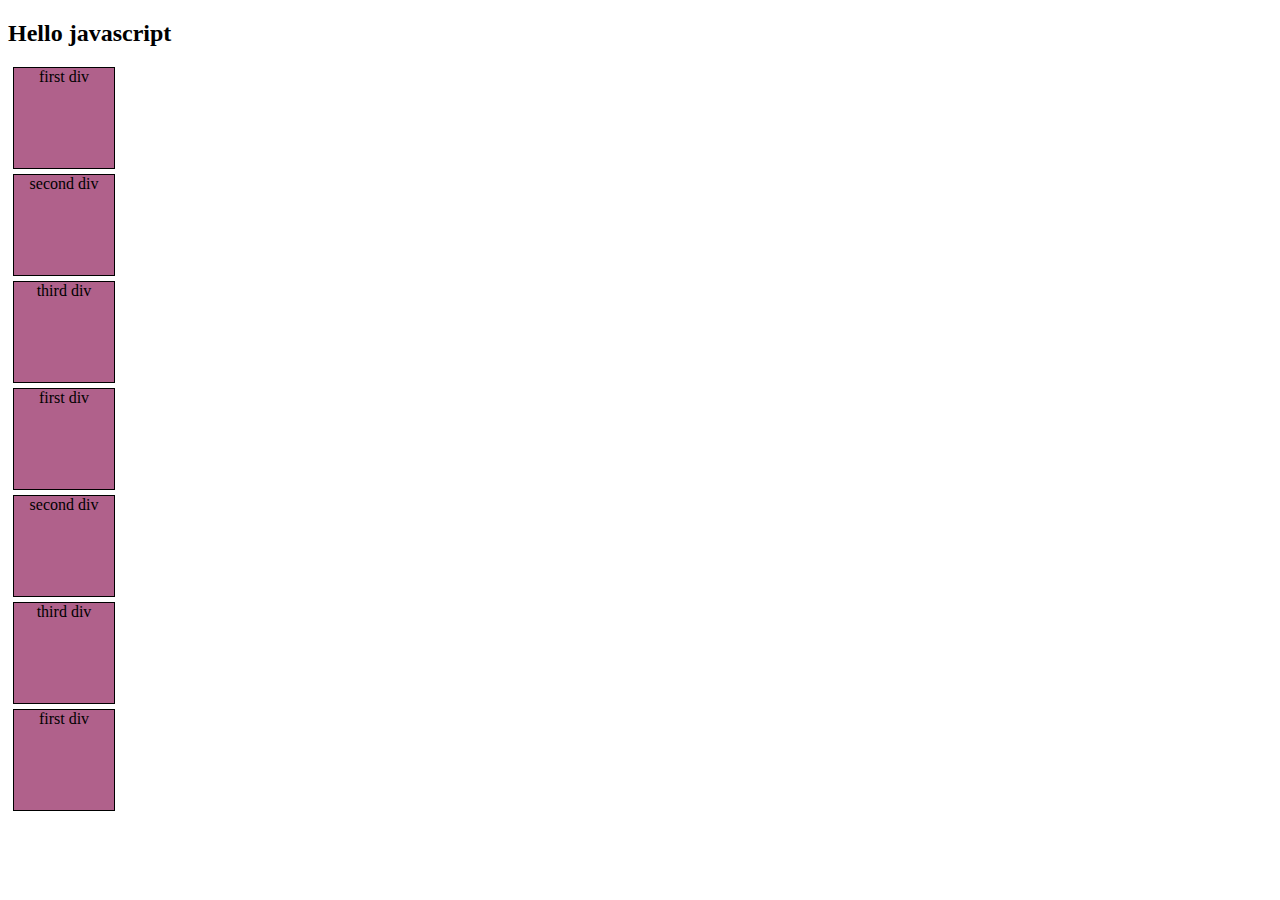
==== index.html @ 10fe80fb "DOM practice question 22/10" ====
<!DOCTYPE html>
<html lang="en">

<head>
  <meta charset="UTF-8" />
  <meta name="viewport" content="width=device-width, initial-scale=1.0" />
  <title> js with kitmeer</title>
  <link rel="stylesheet" href="style.css">
</head>
<body>
 <h2>Hello javascript</h2>
 <div class="box">first div</div>
 <div class="box">second div</div>
 <div class="box">third div</div>
 <div class="box">first div</div>
 <div class="box">second div</div>
 <div class="box">third div</div>
 <div class="box">first div</div>
  <script>"script.js"</script>
</body>

</html>
---- style.css ----
.box {
    height: 100px;
    width: 100px;
    border: 1px solid black;
    margin: 5px;
    text-align: center;
    background-color: rgb(176, 97, 139);
}
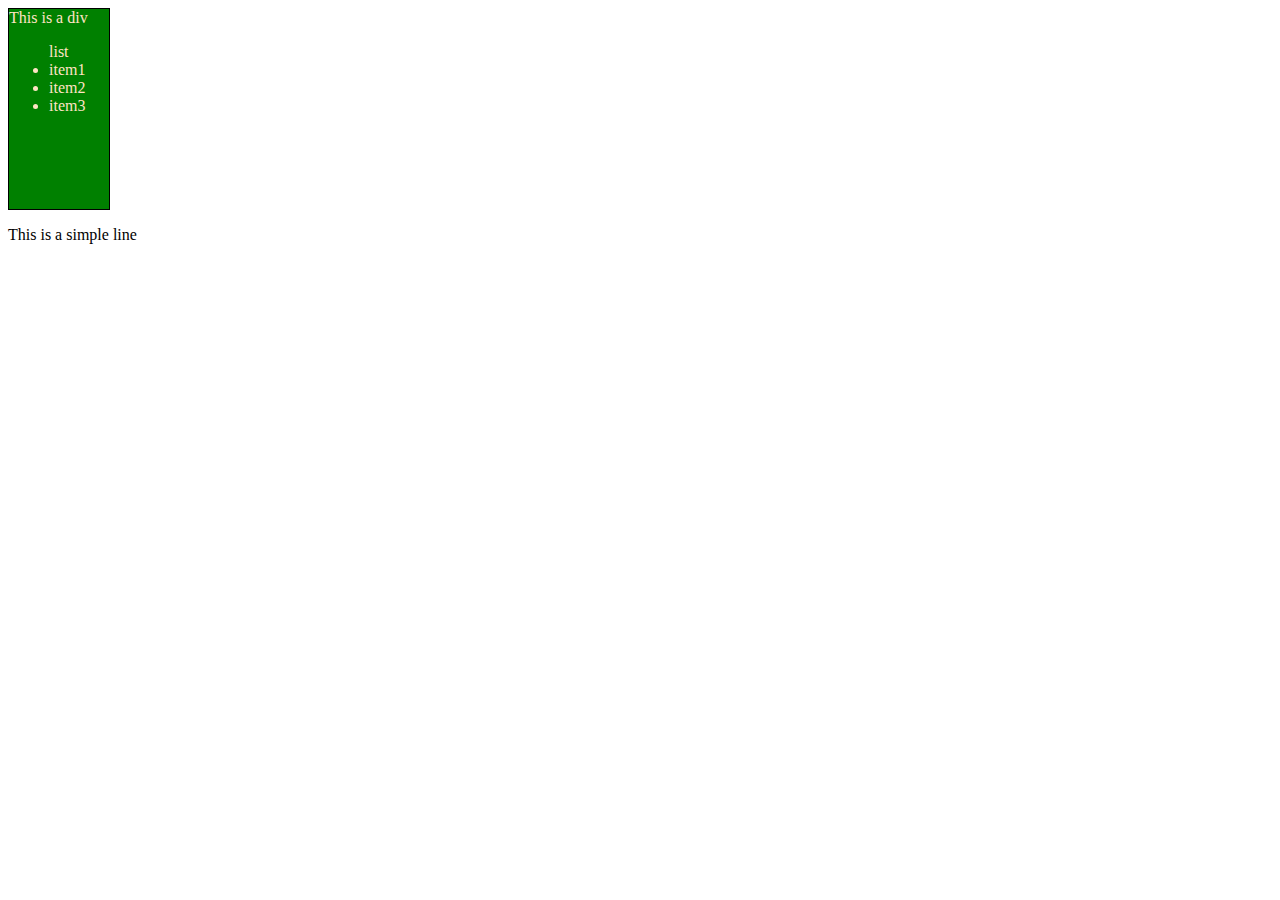
==== commit 41e0a05b: "DOM attributes 23/10" ====
--- a/index.html
+++ b/index.html
@@ -7,16 +7,16 @@
   <title> js with kitmeer</title>
   <link rel="stylesheet" href="style.css">
 </head>
+
 <body>
- <h2>Hello javascript</h2>
- <div class="box">first div</div>
- <div class="box">second div</div>
- <div class="box">third div</div>
- <div class="box">first div</div>
- <div class="box">second div</div>
- <div class="box">third div</div>
- <div class="box">first div</div>
-  <script>"script.js"</script>
+  <div id="box" name="jsdiv">This is a div
+    <ul>list
+      <li>item1</li>
+      <li>item2</li>
+      <li>item3</li>
+    </ul>
+  </div>
+  <p class="para">This is a simple line</p>
 </body>
 
 </html>--- a/style.css
+++ b/style.css
@@ -1,8 +1,7 @@
-.box {
-    height: 100px;
+#box {
+    height: 200px;
     width: 100px;
+    background-color: green;
+    color:bisque;
     border: 1px solid black;
-    margin: 5px;
-    text-align: center;
-    background-color: rgb(176, 97, 139);
 }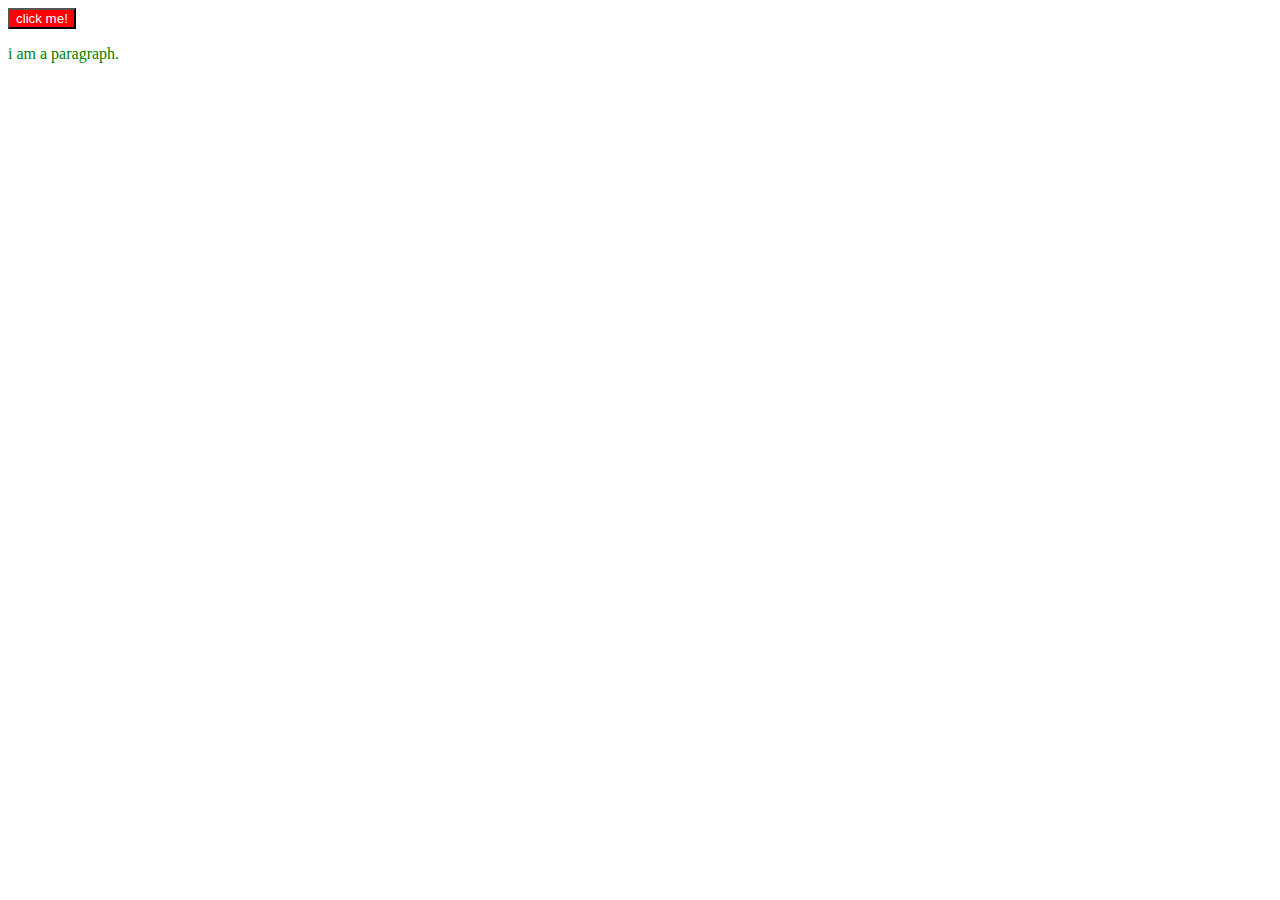
==== commit 735edf3c: "insert /delete element 04/11" ====
--- a/index.html
+++ b/index.html
@@ -6,17 +6,12 @@
   <meta name="viewport" content="width=device-width, initial-scale=1.0" />
   <title> js with kitmeer</title>
   <link rel="stylesheet" href="style.css">
+  <link rel="firstjs" href="first.js">
 </head>
 
 <body>
-  <div id="box" name="jsdiv">This is a div
-    <ul>list
-      <li>item1</li>
-      <li>item2</li>
-      <li>item3</li>
-    </ul>
-  </div>
-  <p class="para">This is a simple line</p>
+  <p class="content">i am a paragraph.</p>
+  <script src="first.js"></script>
 </body>
 
 </html>--- a/style.css
+++ b/style.css
@@ -1,7 +1,7 @@
-#box {
-    height: 200px;
-    width: 100px;
-    background-color: green;
-    color:bisque;
-    border: 1px solid black;
+.content {
+    color: green;
+}
+
+.newclass {
+    background-color:yellow;
 }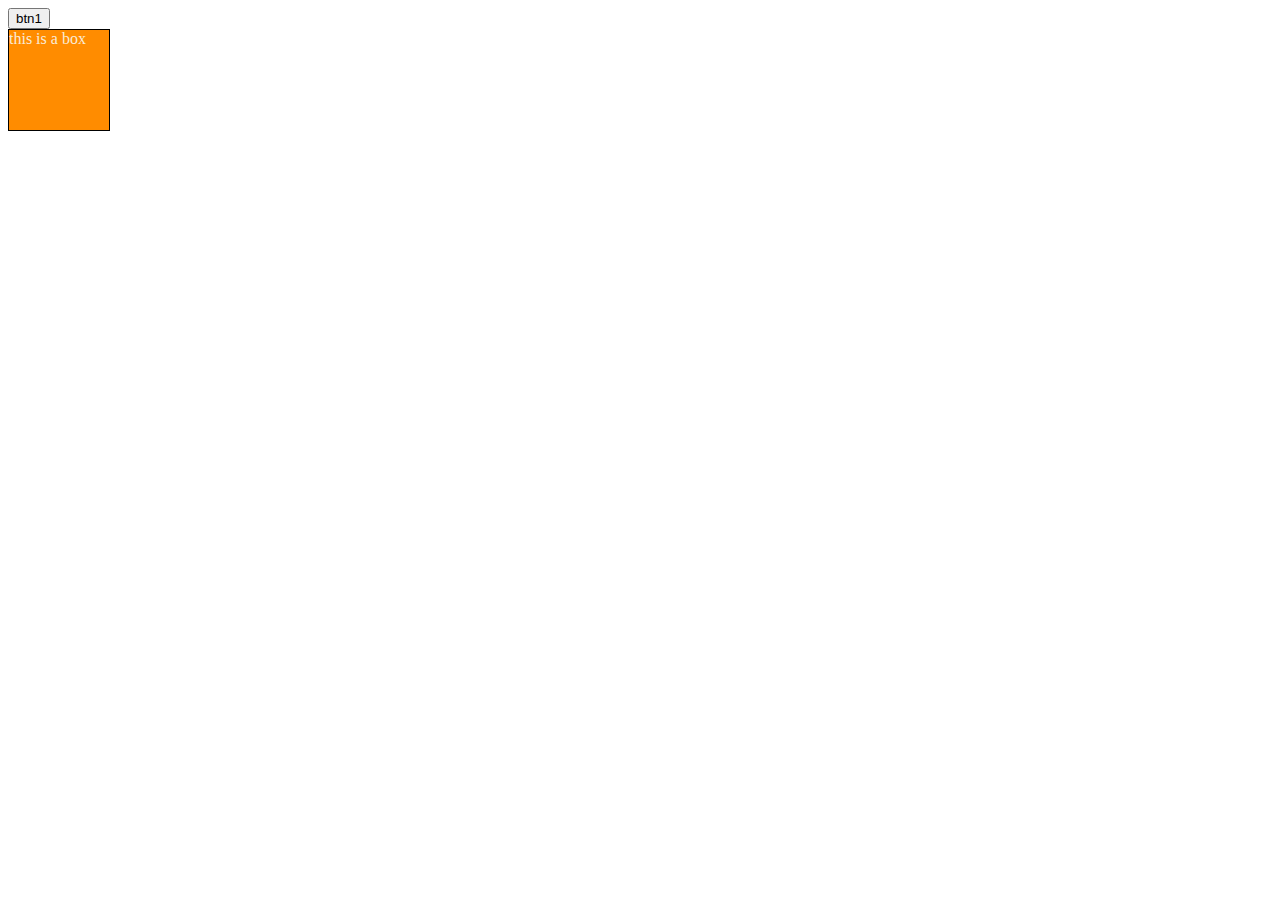
==== commit 359fd851: "event listener 06/11" ====
--- a/index.html
+++ b/index.html
@@ -10,7 +10,10 @@
 </head>
 
 <body>
-  <p class="content">i am a paragraph.</p>
+  <button id="btn1">btn1</button>
+
+  <div>this is a box</div>
+
   <script src="first.js"></script>
 </body>
 
--- a/style.css
+++ b/style.css
@@ -1,7 +1,7 @@
-.content {
-    color: green;
-}
-
-.newclass {
-    background-color:yellow;
+div {
+    width: 100px;
+    height: 100px;
+    background-color: darkorange;
+    color: antiquewhite;
+    border: 1px solid black;
 }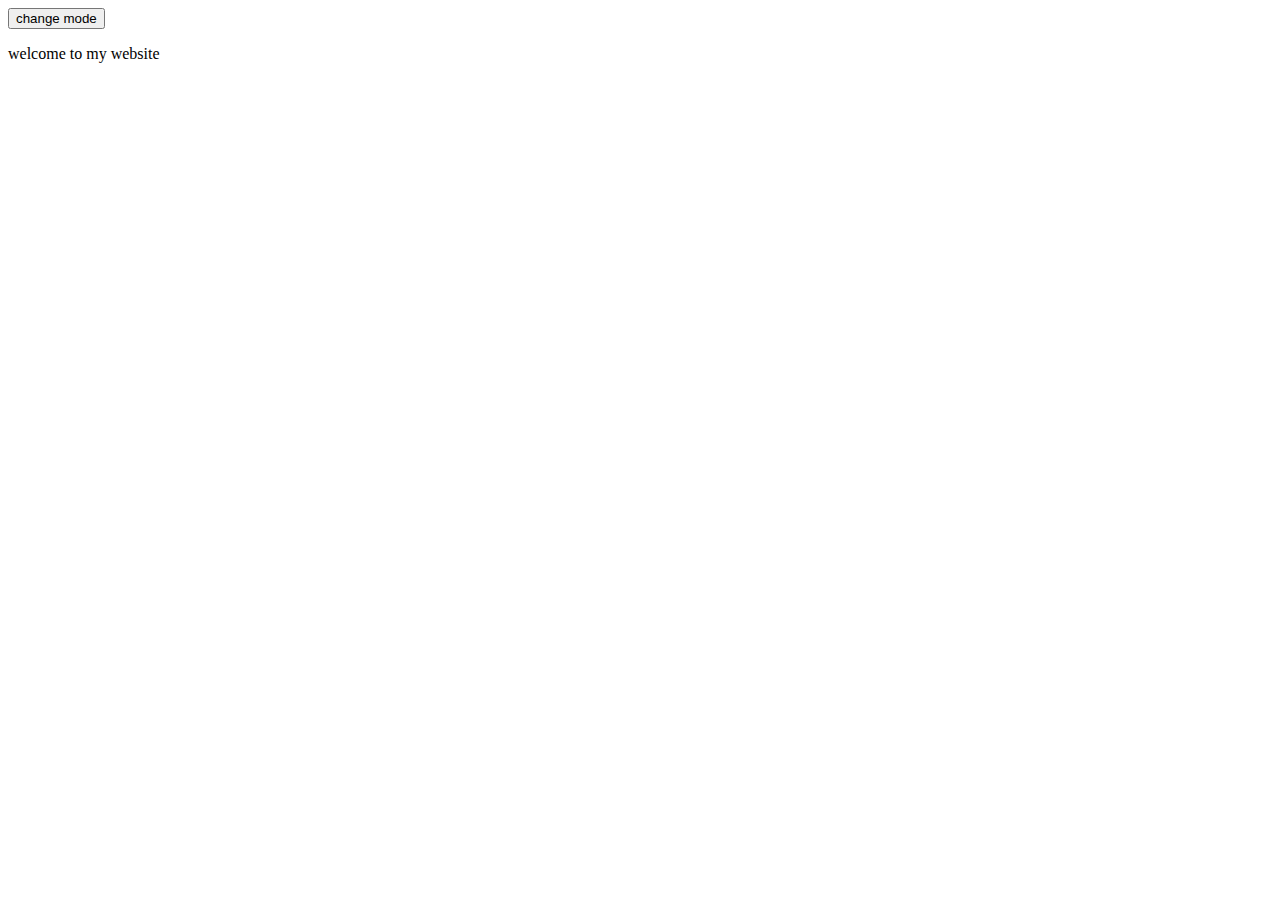
==== commit 8e3684d0: "event is js 06/11" ====
--- a/index.html
+++ b/index.html
@@ -5,15 +5,12 @@
   <meta charset="UTF-8" />
   <meta name="viewport" content="width=device-width, initial-scale=1.0" />
   <title> js with kitmeer</title>
-  <link rel="stylesheet" href="style.css">
-  <link rel="firstjs" href="first.js">
+  <link rel="stylesheet" href="style.css" />
 </head>
 
 <body>
-  <button id="btn1">btn1</button>
-
-  <div>this is a box</div>
-
+  <button id="mode">change mode</button>
+  <p>welcome to my website</p>
   <script src="first.js"></script>
 </body>
 
--- a/style.css
+++ b/style.css
@@ -1,7 +1,9 @@
-div {
-    width: 100px;
-    height: 100px;
-    background-color: darkorange;
-    color: antiquewhite;
-    border: 1px solid black;
+.dark {
+    background-color: green;
+    color: yellow;
+}
+
+.light{
+    background-color: yellow;
+    color: green;
 }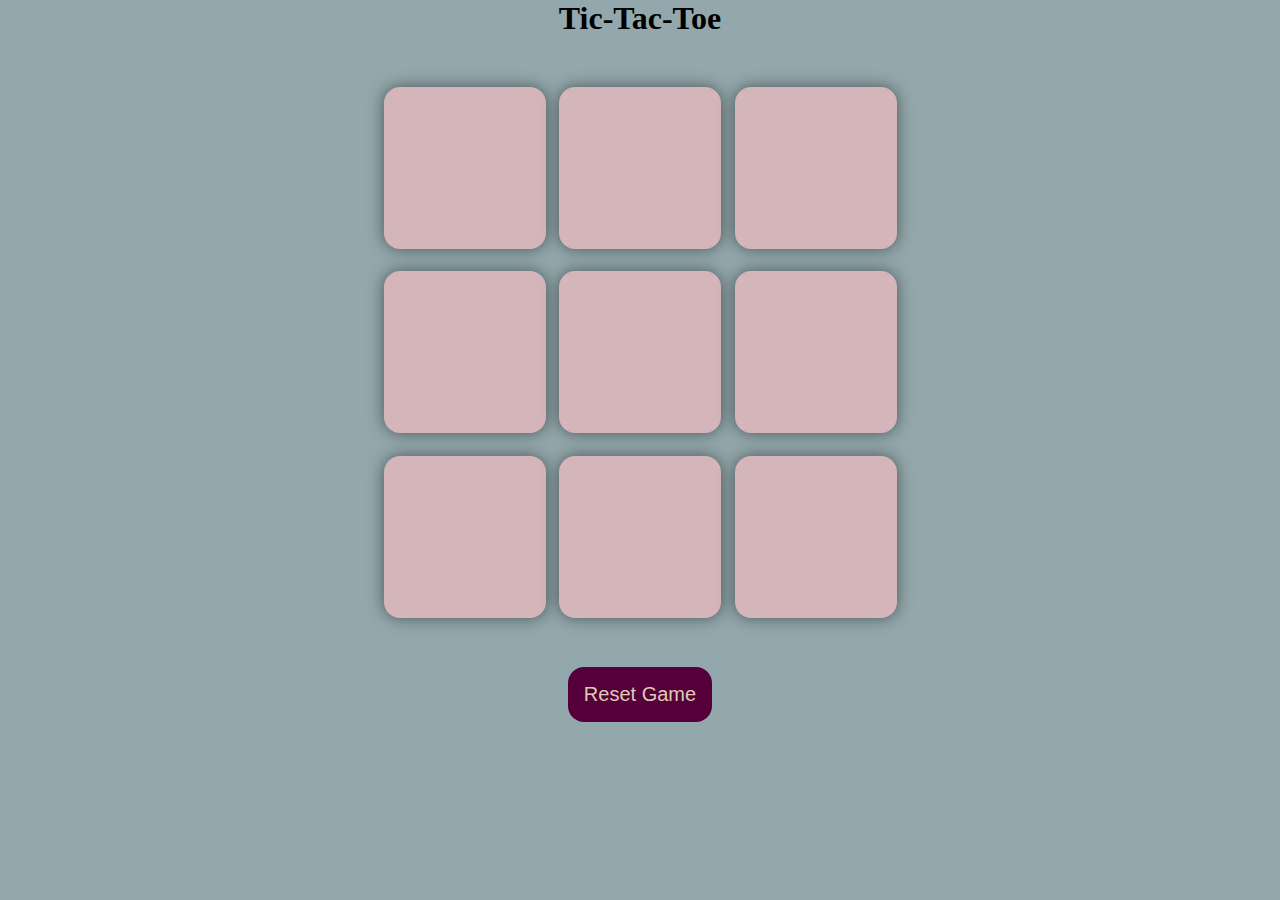
==== commit fd2747de: "tic-tac-toe game 11/11" ====
--- a/index.html
+++ b/index.html
@@ -2,15 +2,33 @@
 <html lang="en">
 
 <head>
-  <meta charset="UTF-8" />
-  <meta name="viewport" content="width=device-width, initial-scale=1.0" />
-  <title> js with kitmeer</title>
-  <link rel="stylesheet" href="style.css" />
+  <meta charset="UTF-8">
+  <meta name="viewport" content="width=device-width, initial-scale=1.0">
+  <title>Tic-Tac-Toe Game</title>
+  <link rel="stylesheet" href="style.css">
 </head>
-
 <body>
-  <button id="mode">change mode</button>
-  <p>welcome to my website</p>
+  <div class="msg-container hide">
+    <p id="msg">winner</p>
+    <button id="new-btn">New Game</button>
+  </div>
+  <main>
+    <h1>Tic-Tac-Toe</h1>
+    <div class="container">
+      <div class="Game">
+        <button class="box"></button>
+        <button class="box"></button>
+        <button class="box"></button>
+        <button class="box"></button>
+        <button class="box"></button>
+        <button class="box"></button>
+        <button class="box"></button>
+        <button class="box"></button>
+        <button class="box"></button>
+      </div>
+    </div>
+    <button id="reset-btn">Reset Game</button>
+  </main>
   <script src="first.js"></script>
 </body>
 
--- a/style.css
+++ b/style.css
@@ -1,9 +1,73 @@
-.dark {
-    background-color: green;
-    color: yellow;
+* {
+    margin: 0;
+    padding: 0;
 }
 
-.light{
-    background-color: yellow;
-    color: green;
+body {
+    background-color : #93a8ac;
+    text-align: center;
+}
+
+.container {
+    height: 70vh;
+    display: flex;  
+    justify-content: center;
+    align-items: center;
+}
+
+.Game {
+    height: 60vmin;
+    width: 60vmin;
+    display: flex;
+    flex-wrap: wrap;
+    justify-content: center;
+    align-items: center;
+    gap: 1.5vmin;
+}
+
+.box {
+    height: 18vmin;
+    width: 18vmin;
+    border-radius: 1rem;
+    border: none;
+    box-shadow: 0 0 1rem rgba(0,0,0,0.5);
+    font-size: 8vmin;
+    color: rgb(142, 96, 142);
+    background-color: rgb(212, 181, 186);
+}
+
+#reset-btn {
+    padding: 1rem;
+    font-size: 1.25rem;
+    background-color: rgb(86, 0, 59);
+    color: rgb(222, 203, 178);
+    border-radius: 1rem;
+    border: none;
+}
+
+#new-btn{
+    padding: 1rem;
+    font-size: 1.25rem;
+    background-color: rgb(86, 0, 59);
+    color: rgb(222, 203, 178);
+    border-radius: 1rem;
+    border: none; 
+}
+
+#msg {
+    color: rgb(118, 96, 100);
+    font-size: 5vmin;
+}
+
+.msg-container {
+    height: 100vmin;
+    display:flex;
+    justify-content: center;
+    align-items: center;
+    flex-direction: column;
+    gap: 4rem; 
+}
+
+.hide {
+    display: none;
 }